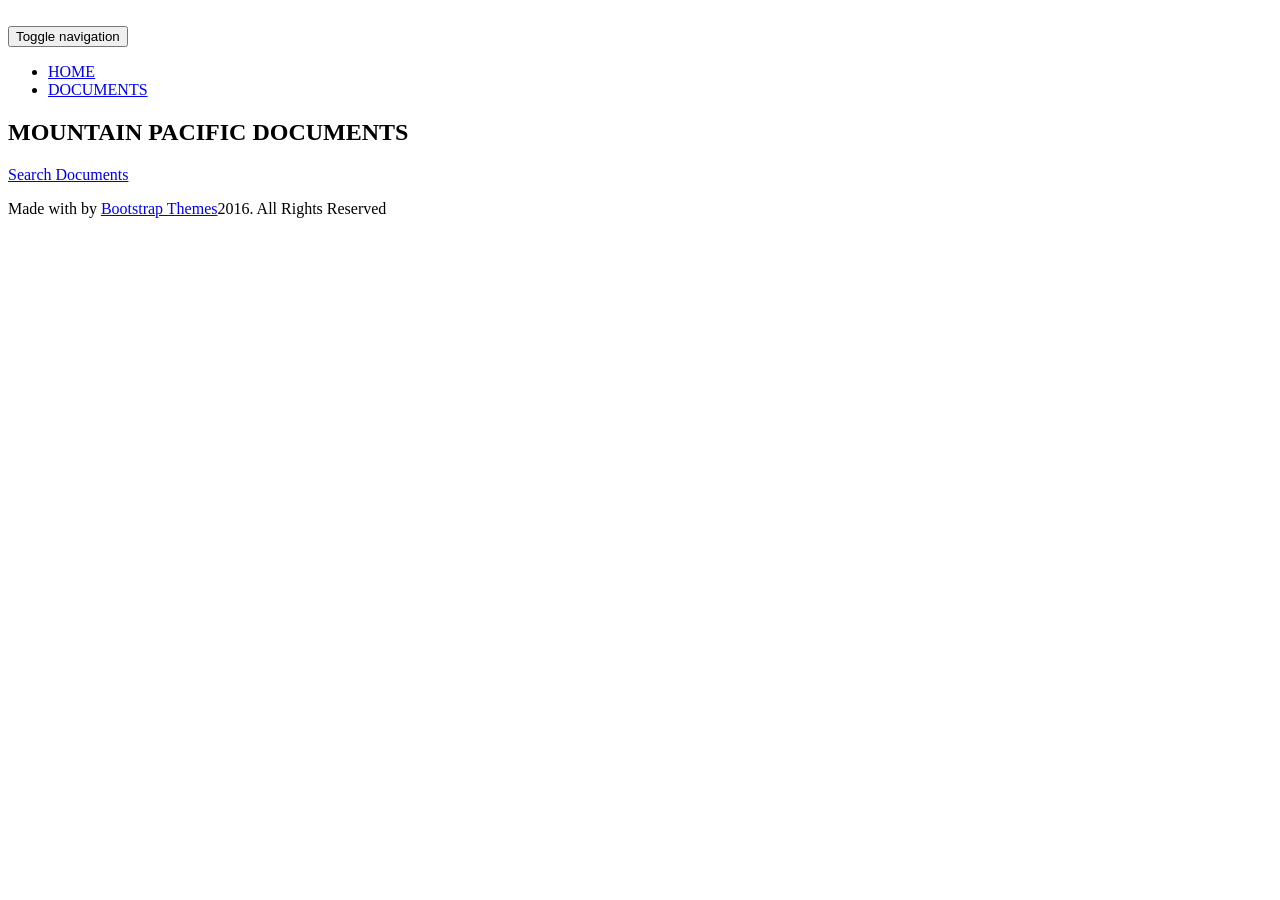
==== src/main/resources/templates/index.html @ 0466caa2 "Added Jackrabbit to application" ====
<!doctype html>
<!--[if lt IE 7]>      <html class="no-js lt-ie9 lt-ie8 lt-ie7" lang=""> <![endif]-->
<!--[if IE 7]>         <html class="no-js lt-ie9 lt-ie8" lang=""> <![endif]-->
<!--[if IE 8]>         <html class="no-js lt-ie9" lang=""> <![endif]-->
<!--[if gt IE 8]><!--> <html class="no-js" lang=""> <!--<![endif]-->
    <head>
        <meta charset="utf-8">
        <meta http-equiv="X-UA-Compatible" content="IE=edge,chrome=1">
        <title>Mountain Pacific Docs</title>
        <meta name="description" content="">
        <meta name="viewport" content="width=device-width, initial-scale=1">
        <link rel="apple-touch-icon" href="apple-touch-icon.png">


        <link rel="stylesheet" href="/css/iconfont.css">
        <link rel="stylesheet" href="/css/slick/slick.css">
        <link rel="stylesheet" href="/css/slick/slick-theme.css">
        <link rel="stylesheet" href="/css/stylesheet.css">
        <link rel="stylesheet" href="/css/font-awesome.min.css">
        <link rel="stylesheet" href="/css/jquery.fancybox.css">
        <link rel="stylesheet" href="/css/bootstrap.css">
        <link rel="stylesheet" href="/css/bootstrap.min.css">
        <link rel="stylesheet" href="/css/magnific-popup.css">
        <!--        <link rel="stylesheet" href="../../css/bootstrap-theme.min.css">-->


        <!--For Plugins external css-->
        <link rel="stylesheet" href="/css/plugins.css" />

        <!--Theme custom css -->
        <link rel="stylesheet" href="/css/style.css">

        <link rel="stylesheet" href="/css/staleweb-main.css" />
        <link rel="stylesheet" href="/css/staleweb-login.css" />
        
        <!--Theme Responsive css-->
        <link rel="stylesheet" href="/css/responsive.css" />

        <script src="/js/vendor/modernizr-2.8.3-respond-1.4.2.min.js"></script>
    </head>
    <body data-spy="scroll" data-target=".navbar-collapse">

        <div class='preloader'><div class='loaded'>&nbsp;</div></div>
        <div class="culmn">
            <header id="main_menu" class="header navbar-fixed-top">            
                <div class="main_menu_bg">
                    <div class="container">
                        <div class="row">
                            <div class="nave_menu">
                                <nav class="navbar navbar-default">
                                    <div class="container-fluid">
                                        <!-- Brand and toggle get grouped for better mobile display -->
                                        <div class="navbar-header">
                                            <button type="button" class="navbar-toggle collapsed" data-toggle="collapse" data-target="#bs-example-navbar-collapse-1" aria-expanded="false">
                                                <span class="sr-only">Toggle navigation</span>
                                                <span class="icon-bar"></span>
                                                <span class="icon-bar"></span>
                                                <span class="icon-bar"></span>
                                            </button>
                                            <a class="navbar-brand" href="#home">
                                                <!-- img src="/images/logo.png"/-->
                                            </a>
                                        </div>

                                        <!-- Collect the nav links, forms, and other content for toggling -->



                                        <div class="collapse navbar-collapse" id="bs-example-navbar-collapse-1">

                                            <ul class="nav navbar-nav navbar-right">
                                                <li><a href="#home">HOME</a></li>
                                                <li><a href="/app/document">DOCUMENTS</a></li>
                                            </ul>


                                        </div>

                                    </div>
                                </nav>
                            </div>	
                        </div>

                    </div>

                </div>
            </header> <!--End of header -->




            <!--home Section -->
            <section id="home" class="home">
                <div class="overlay">
                    <div class="home_skew_border">
                        <div class="container">
                            <div class="row">
                                <div class="col-sm-12 ">
                                    <div class="main_home_slider text-center">
                                        <div class="single_home_slider">
                                            <div class="main_home wow fadeInUp" data-wow-duration="700ms">
                                                <h3></h3>
                                                <h1>MOUNTAIN PACIFIC DOCUMENTS</h1>
                                                <div class="separator"></div>
                                                <p></p>
                                                <div class="home_btn">
                                                    <a href="/app/document" class="btn btn-lg m_t_10">Search Documents</a>
                                                </div>

                                            </div>
                                        </div>
                                        
                                       
                                    </div>
                                </div>
                            </div>
                        </div>
                        <div class="scrooldown">
                            <a href="#feature"><i class="fa fa-arrow-down"></i></a>
                        </div>
                    </div>
                </div>
            </section><!--End of home section -->


            <!--feature section -->
            <!-- section id="feature" class="feature sections">
                <div class="container">
                    <div class="row">
                        <div class="main_feature text-center">

                            <div class="col-sm-3">
                                <div class="single_feature">
                                    <div class="single_feature_icon">
                                        <i class="fa fa-clone"></i>
                                    </div>

                                    <h4>SLEEK DESIGN</h4>
                                    <div class="separator3"></div>
                                    <p>Lorem Ipsum is simply dummy text of the printing and typesetting let. 
                                        Lorem Ipsum has been the industry.</p>
                                </div>
                            </div>

                            <div class="col-sm-3">
                                <div class="single_feature">
                                    <div class="single_feature_icon">
                                        <i class="fa fa-heart-o"></i>
                                    </div>

                                    <h4>CLEAN CODE</h4>
                                    <div class="separator3"></div>
                                    <p>Lorem Ipsum is simply dummy text of the printing and typesetting let. 
                                        Lorem Ipsum has been the industry.</p>
                                </div>
                            </div>

                            <div class="col-sm-3">
                                <div class="single_feature">
                                    <div class="single_feature_icon">
                                        <i class="fa fa-lightbulb-o"></i>
                                    </div>
                                    <h4>CREATIVE IDEAS</h4>
                                    <div class="separator3"></div>
                                    <p>Lorem Ipsum is simply dummy text of the printing and typesetting let. 
                                        Lorem Ipsum has been the industry.</p>
                                </div>
                            </div>

                            <div class="col-sm-3">
                                <div class="single_feature">
                                    <div class="single_feature_icon">
                                        <i class="fa fa-comments-o"></i>
                                    </div>

                                    <h4>FREE SUPPORT</h4>
                                    <div class="separator3"></div>
                                    <p>Lorem Ipsum is simply dummy text of the printing and typesetting let. 
                                        Lorem Ipsum has been the industry.</p>
                                </div>
                            </div>

                        </div>
                    </div>
                </div>
            </section>
            <hr />


            <!-- History section -->
            <!-- section id="history" class="history sections">
                <div class="container">
                    <div class="row">
                        <div class="main_history">
                            <div class="col-sm-6">
                                <div class="single_history_img">
                                    <img src="/images/stab1.png" alt="" />
                                </div>
                            </div>

                            <div class="col-sm-6">
                                <div class="single_history_content">
                                    <div class="head_title">
                                        <h2>OUR HISTORY</h2>
                                    </div>
                                    <p>It is a long established fact that a reader will be distracted by the readable content of a page 
                                        when looking at its layout. The point of using Lorem Ipsum is that it has a more-or-less normal 
                                        distribution of letters, as opposed to using 'Content here, content here', making it 
                                        look like readable English. Many desktop publishing packages and web page editors now use 
                                        Lorem Ipsum as their default model text, and a search for 'lorem ipsum' </p>

                                    <a href="" class="btn btn-lg">BROWSE OUR WORK</a>
                                </div>
                            </div>
                        </div>
                    </div>
                </div>
            </section-->


            <!-- service Section -->
            <!-- section id="service" class="service">
                <div class="container-fluid">
                    <div class="row">
                        <div class="main_service">
                            <div class="col-md-6 col-sm-12 no-padding">

                                <div class="single_service single_service_text text-right">
                                    <div class="head_title">
                                        <h2>OUR SERVICES</h2>
                                    </div>

                                    <div class="row">
                                        <div class="col-md-12 col-sm-10 col-xs-10 margin-bottom-60">
                                            <div class="row">

                                                <div class="col-sm-10 col-sm-offset-1 col-xs-9 col-xs-offset-1">
                                                    <article class="single_service_right_text">
                                                        <h4>WEB DESIGN</h4>
                                                        <p>Lorem Ipsum is simply dummy text of the printing and typesetting industry. 
                                                            Lorem Ip sum has been the industry's standard dummy text ever.</p>
                                                    </article>
                                                </div>
                                                <div class="col-sm-1 col-xs-1">
                                                    <figure class="single_service_icon">
                                                        <i class="fa fa-heart"></i>
                                                    </figure>
                                                </div>
                                            </div>
                                        </div>

                                        <div class="col-md-12 col-sm-10 col-xs-10 margin-bottom-60">
                                            <div class="row">

                                                <div class="col-sm-10 col-sm-offset-1 col-xs-9 col-xs-offset-1">
                                                    <article class="single_service_right_text">
                                                        <h4>PRINT DESIGN</h4>
                                                        <p>Lorem Ipsum is simply dummy text of the printing and typesetting industry. 
                                                            Lorem Ip sum has been the industry's standard dummy text ever.</p>
                                                    </article>
                                                </div>
                                                <div class="col-sm-1 col-xs-1">
                                                    <figure class="single_service_icon">
                                                        <i class="fa fa-heart"></i>
                                                    </figure>
                                                </div>
                                            </div>
                                        </div>

                                        <div class="col-md-12 col-sm-10 col-xs-10 margin-bottom-60">
                                            <div class="row">

                                                <div class="col-sm-10 col-sm-offset-1 col-xs-9 col-xs-offset-1 margin-bottom-20">
                                                    <article class="single_service_right_text">
                                                        <h4>PHOTOGRAPHY</h4>
                                                        <p>Lorem Ipsum is simply dummy text of the printing and typesetting industry. 
                                                            Lorem Ip sum has been the industry's standard dummy text ever.</p>
                                                    </article>
                                                </div>
                                                <div class="col-sm-1 col-xs-1">
                                                    <figure class="single_service_icon">
                                                        <i class="fa fa-heart"></i>
                                                    </figure>
                                                </div>
                                            </div>
                                        </div>

                                    </div>
                                </div>
                            </div>

                            <div class="col-md-6 col-sm-12 no-padding">
                                <figure class="single_service single_service_img">
                                    <div class="overlay-img"></div>
                                    <img src="/images/servicerightimg.jpg" alt="" />
                                </figure>
                            </div>

                        </div>
                    </div>
                </div>
            </section-->


            <!-- section id="portfolio" class="portfolio sections">
                <div class="container-fluid">
                    <div class="row">
                        <div class="main_portfolio">
                            <div class="col-sm-12">
                                <div class="head_title text-center">
                                    <h2>RECENT WORKS</h2>
                                    <div class="subtitle">
                                        It has survived not only five centuries, but also the leap scrambled it to make a type.
                                    </div>
                                    <div class="separator"></div>
                                </div>
                            </div>
                            <div class="work_menu text-center">
                                <div id="filters" class="toolbar mb2 mt2">
                                    <button class="btn-md fil-cat filter active" data-filter="all">ALL</button>/
                                    <button class="btn-md fil-cat filter" data-rel="web" data-filter=".web">WEB DESIGN</button>/
                                    <button class="btn-md fil-cat filter" data-rel="design" data-filter=".design">PRINT DESIGN</button>/
                                    <button class="btn-md fil-cat filter" data-rel="flyers" data-filter=".flyers">ANIMATION</button>/
                                    <button class="btn-md fil-cat filter" data-rel="bcards" data-filter=".bcards">ART</button>/
                                    <button class="btn-md fil-cat filter" data-rel="photo" data-filter=".photo">PHOTOGRAPHY</button>/
                                    <button class="btn-md fil-cat filter" data-rel="video" data-filter=".video">VIDEO</button>
                                </div> 

                            </div>

                            <div style="clear:both;"></div>     
                            <div id="portfoliowork"> 
                                <div class="single_portfolio tile scale-anm web grid-item-width2 video" >
                                    <img src="/images/pf1.jpg" alt="" />
                                    <a href="/images/pf1.jpg" class="portfolio-img">
                                        <div class="grid_item_overlay">
                                            <div class="separator4"></div>
                                            <h3>T-SHIRT DESIGN</h3>
                                            <p>art / t-shirt</p>
                                        </div>
                                    </a>
                                </div>
                                <div class="single_portfolio tile scale-anm bcards photo" >
                                    <img src="/images/pf2.jpg" alt="" />
                                    <a href="/images/pf2.jpg" class="portfolio-img">
                                        <div class="grid_item_overlay">
                                            <div class="separator4"></div>
                                            <h3>T-SHIRT DESIGN</h3>
                                            <p>art / t-shirt</p>
                                        </div>
                                    </a>
                                </div>
                                <div class="single_portfolio tile scale-anm web video">
                                    <img src="/images/pf3.jpg" alt="" />
                                    <a href="/images/pf3.jpg" class="portfolio-img">
                                        <div class="grid_item_overlay">
                                            <div class="separator4"></div>
                                            <h3>T-SHIRT DESIGN</h3>
                                            <p>art / t-shirt</p>
                                        </div>
                                    </a>
                                </div>
                                <div class="single_portfolio tile scale-anm web photo" >
                                    <img src="/images/pf4.jpg" alt="" />
                                    <a href="/images/pf4.jpg" class="portfolio-img">
                                        <div class="grid_item_overlay">
                                            <div class="separator4"></div>
                                            <h3>T-SHIRT DESIGN</h3>
                                            <p>art / t-shirt</p>
                                        </div>
                                    </a>
                                </div>
                                <div class="single_portfolio tile scale-anm bcards design" >
                                    <img src="/images/pf5.jpg" alt="" />  
                                    <a href="/images/pf5.jpg" class="portfolio-img">
                                        <div class="grid_item_overlay">
                                            <div class="separator4"></div>
                                            <h3>T-SHIRT DESIGN</h3>
                                            <p>art / t-shirt</p>
                                        </div>
                                    </a>
                                </div>

                                <div class="single_portfolio tile scale-anm flyers video design">
                                    <img src="/images/pf6.jpg" alt="" />
                                    <a href="/images/pf6.jpg" class="portfolio-img">
                                        <div class="grid_item_overlay">
                                            <div class="separator4"></div>
                                            <h3>T-SHIRT DESIGN</h3>
                                            <p>art / t-shirt</p>
                                        </div>
                                    </a>
                                </div>
                                <div class="single_portfolio tile scale-anm photo flyers">
                                    <img src="/images/pf7.jpg" alt="" />
                                    <a href="/images/pf7.jpg" class="portfolio-img">
                                        <div class="grid_item_overlay">
                                            <div class="separator4"></div>
                                            <h3>T-SHIRT DESIGN</h3>
                                            <p>art / t-shirt</p>
                                        </div>
                                    </a>
                                </div>

                                <div class="single_portfolio tile scale-anm bcards video" >
                                    <img src="/images/pf8.jpg" alt="" />
                                    <a href="/images/pf8.jpg" class="portfolio-img">
                                        <div class="grid_item_overlay">
                                            <div class="separator4"></div>
                                            <h3>T-SHIRT DESIGN</h3>
                                            <p>art / t-shirt</p>
                                        </div>
                                    </a>
                                </div>

                            </div>

                            <div style="clear:both;"></div>  
                        </div>
                    </div>
                </div> 
            </section-->            



            <!-- Study Section --> 
            <!-- section id="study" class="study text-center wow fadeIn"  data-wow-duration="2s" data-wow-dealy="1.5s">
                <div class="container">
                    <div class="row">
                        <div class="main_study_area sections">
                            <div class="head_title text-center">
                                <h2>CASE STUDY</h2>
                                <div class="subtitle">
                                    A brief story about how this process works, keep an eye till the end.
                                </div>
                                <div class="separator"></div>
                            </div>
                            <div class="single_study_content">
                                <div class="col-sm-6">
                                    <div class="single_study_slid_area">

                                        <div class="single_study_text">
                                            <div class="study_slider"> 
                                                <div class="item">
                                                    <div class="s_study_icon">
                                                        <i class="fa fa-lightbulb-o"></i>  
                                                    </div>
                                                    <h4>aCCUMULATE CREATIVE IDEAS</h4>
                                                    <div class="separator3"></div>
                                                    <p>Lorem Ipsum is simply dummy text of the printing and typesetting let. Lorem Ipsum has been the industry.
                                                        Lorem Ipsum is simply dummy text of the printing and typesetting let.
                                                        Lorem Ipsum has been the industry Printing and typelorem Ipsum has been the setting let.</p>

                                                    <a href="" class="btn btn-lg">read more</a>
                                                </div>
                                                <div class="item">
                                                    <div class="s_study_icon">
                                                        <i class="fa fa-lightbulb-o"></i>  
                                                    </div>
                                                    <h4>aCCUMULATE CREATIVE IDEAS</h4>
                                                    <div class="separator3"></div>
                                                    <p>Lorem Ipsum is simply dummy text of the printing and typesetting let. Lorem Ipsum has been the industry.
                                                        Lorem Ipsum is simply dummy text of the printing and typesetting let.
                                                        Lorem Ipsum has been the industry Printing and typelorem Ipsum has been the setting let.</p>

                                                    <a href="" class="btn btn-lg">read more</a>
                                                </div>
                                                <div class="item">
                                                    <div class="s_study_icon">
                                                        <i class="fa fa-lightbulb-o"></i>  
                                                    </div>
                                                    <h4>aCCUMULATE CREATIVE IDEAS</h4>
                                                    <div class="separator3"></div>
                                                    <p>Lorem Ipsum is simply dummy text of the printing and typesetting let. Lorem Ipsum has been the industry.
                                                        Lorem Ipsum is simply dummy text of the printing and typesetting let.
                                                        Lorem Ipsum has been the industry Printing and typelorem Ipsum has been the setting let.</p>

                                                    <a href="" class="btn btn-lg">read more</a>
                                                </div>
                                            </div>
                                        </div>
                                    </div>
                                </div>


                                <div class="single_study_right_img">
                                    <div class="col-sm-6">
                                        <div class="single_study_img">
                                            <img src="/images/study.jpg" alt="" />
                                        </div>
                                    </div>
                                </div>
                            </div>
                        </div>
                    </div> 
                </div>
            </section--> 


            <!-- Counter Section --> 
            <!-- section id="counter" class="counter">
                <div class="video_overlay">
                    <div class="container">
                        <div class="row">  
                            <div class="col-sm-12">               
                                <div class="main_counter_area text-center">

                                    <div class="row">
                                        <div class="single_counter border_right">
                                            <div class="col-sm-3 col-xs-12">
                                                <div class="single_counter_item">
                                                    <i class="icon icon-thumbs-up"></i>
                                                    <h2 class="statistic-counter">3891</h2>
                                                    <h4 class="">User Favourites</h4>
                                                </div>
                                            </div>
                                        </div>

                                        <div class="single_counter">
                                            <div class="col-sm-3 col-xs-12">
                                                <div class="single_counter_item">
                                                    <i class="icon icon-business-3"></i>
                                                    <h2 class="statistic-counter">281</h2>
                                                    <h4 class="">Posts Last 24 Hours</h4>  
                                                </div>
                                            </div>
                                        </div> 

                                        <div class="single_counter">
                                            <div class="col-sm-3 col-xs-12">
                                                <div class="single_counter_item">
                                                    <i class="icon icon-people-32"></i>
                                                    <h2 class="statistic-counter">618</h2>
                                                    <h4 class="">Total Posts</h4>  
                                                </div>

                                            </div>
                                        </div>

                                        <div class="single_counter">
                                            <div class="col-sm-3 col-xs-12">
                                                <div class="single_counter_item">
                                                    <i class="icon icon-cup"></i>
                                                    <h2 class="statistic-counter">178</h2>
                                                    <h4 class="">Amazing Features</h4>

                                                </div>
                                            </div> 
                                        </div>
                                    </div>
                                </div>
                            </div>
                        </div>
                    </div>
                </div> 
            </section-->

            <!-- Pricing Section -->
            <!-- section id="pricing" class="pricing">
                <div class="container">
                    <div class="row">
                        <div class="main_pricing_area sections">
                            <div class="head_title text-center">
                                <h2>OUR PRICING</h2>
                                <div class="subtitle">
                                    A 30 days free trial for all. A brief story about how this process works, keep an eye till the end.
                                </div>
                                <div class="separator"></div>
                            </div>

                            <div class="col-md-4 col-sm-6">
                                <div class="single_pricing">
                                    <div class="pricing_head">
                                        <h3>STARTER</h3>
                                        <div class="pricing_price">
                                            <div class="p_r text-center">$19</div>
                                            <div class="m_t text-center">per month</div>
                                        </div>
                                    </div>

                                    <div class="pricing_body">
                                        <ul>
                                            <li>Competition Analysis Methods</li>
                                            <li>All Ranked URLs</li>
                                            <li>International Support System</li>
                                            <li>Social Media Tracking</li>
                                        </ul>
                                        <a href="" class="btn btn-md">CHOOSE PLAN</a>
                                    </div>
                                </div>
                            </div>
                            <div class="col-md-4 col-sm-6">
                                <div class="single_pricing pricing_business">
                                    <div class="pricing_head ">
                                        <h3>PREMIUM</h3>
                                        <div class="pricing_price">
                                            <div class="p_r text-center">$39</div>
                                            <div class="m_t text-center">per month</div>
                                        </div>
                                    </div>

                                    <div class="pricing_body">
                                        <ul>
                                            <li>Competition Analysis Methods</li>
                                            <li>All Ranked URLs</li>
                                            <li>International Support System</li>
                                            <li>Social Media Tracking</li>
                                        </ul>
                                        <a href="" class="btn btn-md">CHOOSE PLAN</a>
                                    </div>
                                </div>
                            </div>
                            <div class="col-md-4 col-sm-6">
                                <div class="single_pricing">
                                    <div class="pricing_head">
                                        <h3>BUSINESS</h3>
                                        <div class="pricing_price">
                                            <div class="p_r text-center">$99</div>
                                            <div class="m_t text-center">per month</div>
                                        </div>
                                    </div>

                                    <div class="pricing_body">
                                        <ul>
                                            <li>Competition Analysis Methods</li>
                                            <li>All Ranked URLs</li>
                                            <li>International Support System</li>
                                            <li>Social Media Tracking</li>
                                        </ul>
                                        <a href="" class="btn btn-md">CHOOSE PLAN</a>
                                    </div>
                                </div>
                            </div>
                        </div>
                    </div>
                </div>
            </section-->

            <!-- Team Section -->
            <!-- section id="team" class="team">
                <div class="main_team_area">
                    <div class="container">
                        <div class="row">
                            <div class="col-sm-12">
                                <div class="head_title textwhite text-center margin-top-80">
                                    <h2>OUR TEAM</h2>
                                    <div class="subtitle">
                                        Meet the craziest team. Share your thoughts with them.
                                    </div>
                                    <div class="separator"></div>
                                </div>

                                <div class="main_team">
                                    <ul>
                                        <li>
                                            <div class="single_team_img">
                                                <img src="/images/team1.jpg" alt="" />
                                            </div>
                                            <div class="single_team_text">
                                                <h4>Semf Ucuk</h4>
                                                <p>Founder</p>
                                            </div>
                                        </li>
                                        <li>
                                            <div class="single_team_img">
                                                <img src="/images/team2.jpg" alt="" />
                                            </div>
                                            <div class="single_team_text">
                                                <h4>Kazi Erfan</h4>
                                                <p>Engineering</p>
                                            </div>
                                        </li>
                                        <li>
                                            <div class="single_team_img">
                                                <img src="/images/team3.jpg" alt="" />
                                            </div>
                                            <div class="single_team_text">
                                                <h4>Jeng Koli</h4>
                                                <p>Designer</p>
                                            </div>
                                        </li>
                                        <li>
                                            <div class="single_team_img">
                                                <img src="/images/team4.jpg" alt="" />
                                            </div>
                                            <div class="single_team_text">
                                                <h4>Pet Romak</h4>
                                                <p>Marketing</p>
                                            </div>
                                        </li>
                                        <li>
                                            <div class="single_team_img">
                                                <img src="/images/test2.jpg" alt="" />
                                            </div>
                                            <div class="single_team_text">
                                                <h4>Chet Pok</h4>
                                                <p>Web Developer</p>
                                            </div>
                                        </li>
                                    </ul>
                                </div>
                            </div> 
                        </div>
                    </div>
                </div>
            </section-->
            
            <!-- Client Logo Section -->
            <!-- section id="clogo" class="clogo">
                <div class="container">
                    <div class="row">
                        <div class="main_clogo sections text-center">
                            <div class="head_title text-center">
                                <h2>Great Integrations with Others</h2>
                                <div class="subtitle">
                                    Suspendisse sed eros mollis, tincidunt felis eget, interdum erat. 
                                    Nullam sit amet odio eu est aliquet euismod a a urna. Proin eu urna suscipit, dictum quam nec. 
                                </div>
                                <div class="separator"></div>
                            </div>

                            <div class="col-sm-3 col-xs-6"> 
                                <a href=""><img src="/images/clogo1.png" alt="" /></a>
                            </div>
                            <div class="col-sm-3 col-xs-6"> 
                                <a href=""><img src="/images/clogo2.png" alt="" /></a>
                            </div>
                            <div class="col-sm-3 col-xs-6"> 
                                <a href=""><img src="/images/clogo3.png" alt="" /></a>
                            </div>
                            <div class="col-sm-3 col-xs-6">
                                <a href=""><img src="/images/clogo4.png" alt="" /></a>
                            </div>
                            <div class="col-sm-3 col-xs-6"> 
                                <a href=""><img src="/images/clogo5.png" alt="" /></a>
                            </div>
                            <div class="col-sm-3 col-xs-6">
                                <a href=""><img src="/images/clogo6.png" alt="" /></a>
                            </div>
                            <div class="col-sm-3 col-xs-6"> 
                                <a href=""><img src="/images/clogo9.png" alt="" /></a>
                            </div>
                            <div class="col-sm-3 col-xs-6">
                                <a href=""><img src="/images/clogo8.png" alt="" /></a>
                            </div>
                        </div>
                    </div>
                </div>
                <div class="divider"></div>
            </section>


            <!-- Blog Section -->
            <!-- section id="blog" class="blog">
                <div class="container-fluid">
                    <div class="row">
                        <div class="main_blog sections">
                            <div class="head_title text-center">
                                <h2>OUR BLOG</h2>
                                <div class="subtitle">
                                    Suspendisse sed eros mollis, tincidunt felis eget, interdum eratullam sit amet odio. 
                                </div>
                                <div class="separator"></div>
                            </div>

                            <div class="main_blog_content">
                                <div class="col-sm-6">
                                    <div class="single_blog_area textwhite">
                                        <div class="row">
                                            <div class="col-sm-6 no-padding">
                                                <div class="single_blog_img">
                                                    <img src="/images/blog1.jpg" alt="" />
                                                </div>
                                            </div>
                                            <div class="col-sm-6 no-padding">
                                                <div class="single_blog_text s_b_left">
                                                    <p>art/t-shirt</p>
                                                    <h3>T-SHIRT DESIGN</h3>
                                                    <div class="separator2"></div>
                                                    <p>Lorem Ipsum is simply dummy text of the printing and typesetting industry. Lorem Ipsum has been the indu Stry's 
                                                        standard dummy text ever since the 1500s, an unknown printer took a galley of type 
                                                        a scrambled it to make a type specimen book.</p>

                                                    <a href="" class="read_more">Read More >></a>
                                                </div>
                                            </div>
                                        </div>
                                    </div>
                                </div>

                                <div class="col-sm-6">
                                    <div class="single_blog_area textwhite">
                                        <div class="row">
                                            <div class="col-sm-6 no-padding">
                                                <div class="single_blog_img">
                                                    <img src="/images/blog2.jpg" alt="" />
                                                </div>
                                            </div>
                                            <div class="col-sm-6 no-padding">
                                                <div class="single_blog_text s_b_left">
                                                    <p>art/t-shirt</p>
                                                    <h3>T-SHIRT DESIGN</h3>
                                                    <div class="separator2"></div>
                                                    <p>Lorem Ipsum is simply dummy text of the printing and typesetting industry. Lorem Ipsum has been the indu Stry's 
                                                        standard dummy text ever since the 1500s, an unknown printer took a galley of type 
                                                        a scrambled it to make a type specimen book.</p>

                                                    <a href="" class="read_more">Read More >></a>
                                                </div>
                                            </div>
                                        </div>
                                    </div>
                                </div>
                                <div class="col-sm-6">
                                    <div class="single_blog_area textwhite">
                                        <div class="row">

                                            <div class="col-sm-6 col-sm-push-6 no-padding">
                                                <div class="single_blog_img">
                                                    <img src="/images/blog3.jpg" alt="" />
                                                </div>
                                            </div>

                                            <div class="col-sm-6 col-sm-pull-6 no-padding">
                                                <div class="single_blog_text s_b_right">
                                                    <p>art/t-shirt</p>
                                                    <h3>T-SHIRT DESIGN</h3>
                                                    <div class="separator2"></div>
                                                    <p>Lorem Ipsum is simply dummy text of the printing and typesetting industry. Lorem Ipsum has been the indu Stry's 
                                                        standard dummy text ever since the 1500s, an unknown printer took a galley of type 
                                                        a scrambled it to make a type specimen book.</p>

                                                    <a href="" class="read_more">Read More >></a>
                                                </div>
                                            </div>

                                        </div>
                                    </div>
                                </div>

                                <div class="col-sm-6">
                                    <div class="single_blog_area textwhite">
                                        <div class="row">
                                            <div class="col-sm-6 col-sm-push-6 no-padding">
                                                <div class="single_blog_img">
                                                    <img src="/images/blog4.jpg" alt="" />
                                                </div>
                                            </div>
                                            <div class="col-sm-6 col-sm-pull-6 no-padding">
                                                <div class="single_blog_text s_b_right">
                                                    <p>art/t-shirt</p>
                                                    <h3>T-SHIRT DESIGN</h3>
                                                    <div class="separator2"></div>
                                                    <p>Lorem Ipsum is simply dummy text of the printing and typesetting industry. Lorem Ipsum has been the indu Stry's 
                                                        standard dummy text ever since the 1500s, an unknown printer took a galley of type 
                                                        a scrambled it to make a type specimen book.</p>

                                                    <a href="" class="read_more">Read More >></a>
                                                </div>
                                            </div>

                                        </div>
                                    </div>
                                </div>

                            </div>

                        </div>
                    </div>
                </div>
            </section-->


            <!--section id="contact" class="contact">
                <div class="container">
                    <div class="row">
                        <div class="col-sm-12">
                            <div class="contact_contant sections">
                                <div class="head_title text-center">
                                    <h2>kEEP IN TOUCH</h2>
                                    <div class="subtitle">
                                        Nullam sit amet odio eu est aliquet euismod a a urna. Proin eu urna suscipit, dictum quam nec.  
                                    </div>
                                    <div class="separator"></div>
                                </div>
                                <div class="row">
                                    <div class="col-sm-6">
                                        <div class="main_contact_info">
                                            <div class="row">
                                                <div class="contact_info_content padding-top-90 padding-bottom-60 p_l_r">
                                                    <div class="col-sm-12">
                                                        <div class="single_contact_info">
                                                            <div class="single_info_text">
                                                                <h3>OUR ADDRESS</h3>
                                                                <h4>House #13, Streat road, Sydney 
                                                                    2310 Australia</h4>
                                                            </div>
                                                        </div>
                                                    </div>
                                                    <div class="col-sm-12">
                                                        <div class="single_contact_info">
                                                            <div class="single_info_text">
                                                                <h3>CALL US</h3>
                                                                <h4>+ 880 168 109 1425</h4>
                                                                <h4>+ 0216809142</h4>
                                                            </div>
                                                        </div>
                                                    </div>
                                                    <div class="col-sm-12">
                                                        <div class="single_contact_info">
                                                            <div class="single_info_text">
                                                                <h3>EMAIL US</h3>
                                                                <h4>contactus@email.com</h4>
                                                            </div>
                                                        </div>
                                                    </div>
                                                </div>
                                            </div>
                                        </div>
                                    </div> 

                                    <div class="col-sm-6">
                                        <div class="single_contant_left padding-top-90 padding-bottom-90">
                                            <form action="#" id="formid">
                                                <div class="col-lg-8 col-md-8 col-sm-10 col-lg-offset-2 col-md-offset-2 col-sm-offset-1">

                                                    <div class="row">
                                                        <div class="col-sm-12">
                                                            <div class="form-group">
                                                                <input type="text" class="form-control" name="name" placeholder="First Name" required="">
                                                            </div>
                                                        </div>
                                                    </div>


                                                    <div class="row">
                                                        <div class="col-sm-12">
                                                            <div class="form-group">
                                                                <input type="email" class="form-control" name="email" placeholder="Email" required="">
                                                            </div>
                                                        </div>
                                                        <div class="col-sm-12">
                                                            <div class="form-group">
                                                                <input type="text" class="form-control" name="subject" placeholder="Subject" required="">
                                                            </div>
                                                        </div>
                                                    </div>


                                                    <div class="form-group">
                                                        <textarea class="form-control" name="message" rows="7" placeholder="Message"></textarea>
                                                    </div>

                                                    <div class="">
                                                        <input type="submit" value="SEND MESSAGE" class="btn btn-lg">
                                                    </div>
                                                </div> 
                                            </form>
                                        </div>
                                    </div>

                                </div>
                            </div>
                        </div>
                    </div>
                </div>
            </section--><!-- End of contact section -->

            <!-- section id="trial" class="trial text-center wow fadeIn"  data-wow-duration="2s" data-wow-dealy="1.5s">
                <div class="main_trial_area">
                    <div class="video_overlay sections">
                        <div class="container">
                            <div class="row">
                                <div class="main_trial">
                                    <div class="col-sm-12">
                                        <h2>Let's Get Started Now. <span>It's FREE!</span></h2>
                                        <h4>30 day free trial. Free plan allows up to 2 projects. Pay if you need more. 
                                            Cancel anytime. No catches.</h4>
                                        <a href="" class="btn btn-lg">start free trial</a>
                                    </div>
                                </div>
                            </div>
                        </div>
                    </div>
                </div>
            </section--><!-- End of Trial section -->


            <!--Footer section-->
            <section class="footer">
                <div class="container">
                    <div class="row">
                        <div class="col-sm-12">
                            <div class="main_footer">
                                <div class="row">
                                    <div class="col-sm-6 col-xs-12">
                                        <div class="flowus">
                                            <a href=""><i class="fa fa-facebook"></i></a>
                                            <a href=""><i class="fa fa-twitter"></i></a>
                                            <a href=""><i class="fa fa-google-plus"></i></a>
                                            <a href=""><i class="fa fa-instagram"></i></a>
                                            <a href=""><i class="fa fa-youtube"></i></a>
                                            <a href=""><i class="fa fa-dribbble"></i></a>
                                        </div>
                                    </div>

                                    <div class="col-sm-6 col-xs-12">
                                        <div class="copyright_text">
                                            <p class=" wow fadeInRight" data-wow-duration="1s">Made with <i class="fa fa-heart"></i> by <a href="http://bootstrapthemes.co">Bootstrap Themes</a>2016. All Rights Reserved</p>
                                        </div>
                                    </div>
                                </div>
                            </div>
                        </div>
                    </div>
                </div>
            </section><!-- End off footer Section-->











        </div>

        <!-- START SCROLL TO TOP  -->

        <div class="scrollup">
            <a href="#"><i class="fa fa-chevron-up"></i></a>
        </div>

        <script src="/js/vendor/jquery-1.11.2.min.js"></script>
        <script src="/js/vendor/bootstrap.min.js"></script>

        <script src="/js/jquery.magnific-popup.js"></script>
        <script src="/js/jquery.mixitup.min.js"></script>
        <script src="/js/jquery.easing.1.3.js"></script>
        <script src="/js/jquery.masonry.min.js"></script>

        <!--slick slide js -->
        <script src="/css/slick/slick.js"></script>
        <script src="/css/slick/slick.min.js"></script>


        <script src="/js/plugins.js"></script>
        <script src="/js/main.js"></script>

    </body>
</html>
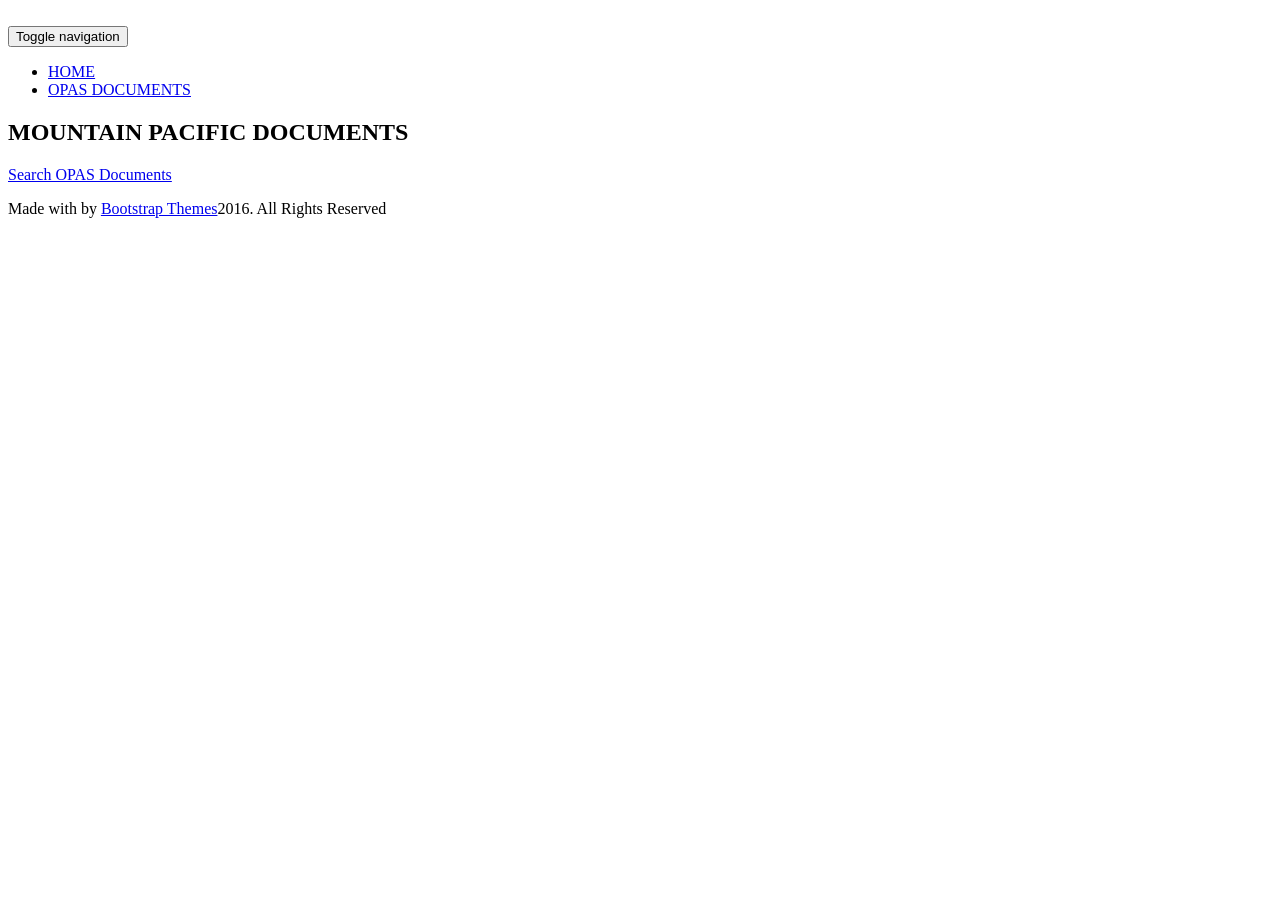
==== commit 628364b0: "Fixed index and login" ====
--- a/src/main/resources/templates/index.html
+++ b/src/main/resources/templates/index.html
@@ -32,6 +32,7 @@
 
         <link rel="stylesheet" href="/css/staleweb-main.css" />
         <link rel="stylesheet" href="/css/staleweb-login.css" />
+        
         
         <!--Theme Responsive css-->
         <link rel="stylesheet" href="/css/responsive.css" />
@@ -70,7 +71,7 @@
 
                                             <ul class="nav navbar-nav navbar-right">
                                                 <li><a href="#home">HOME</a></li>
-                                                <li><a href="/app/document">DOCUMENTS</a></li>
+                                                <li><a href="/app/home">OPAS DOCUMENTS</a></li>
                                             </ul>
 
 
@@ -104,7 +105,7 @@
                                                 <div class="separator"></div>
                                                 <p></p>
                                                 <div class="home_btn">
-                                                    <a href="/app/document" class="btn btn-lg m_t_10">Search Documents</a>
+                                                    <a href="/app/home" class="btn btn-lg m_t_10">Search OPAS Documents</a>
                                                 </div>
 
                                             </div>
